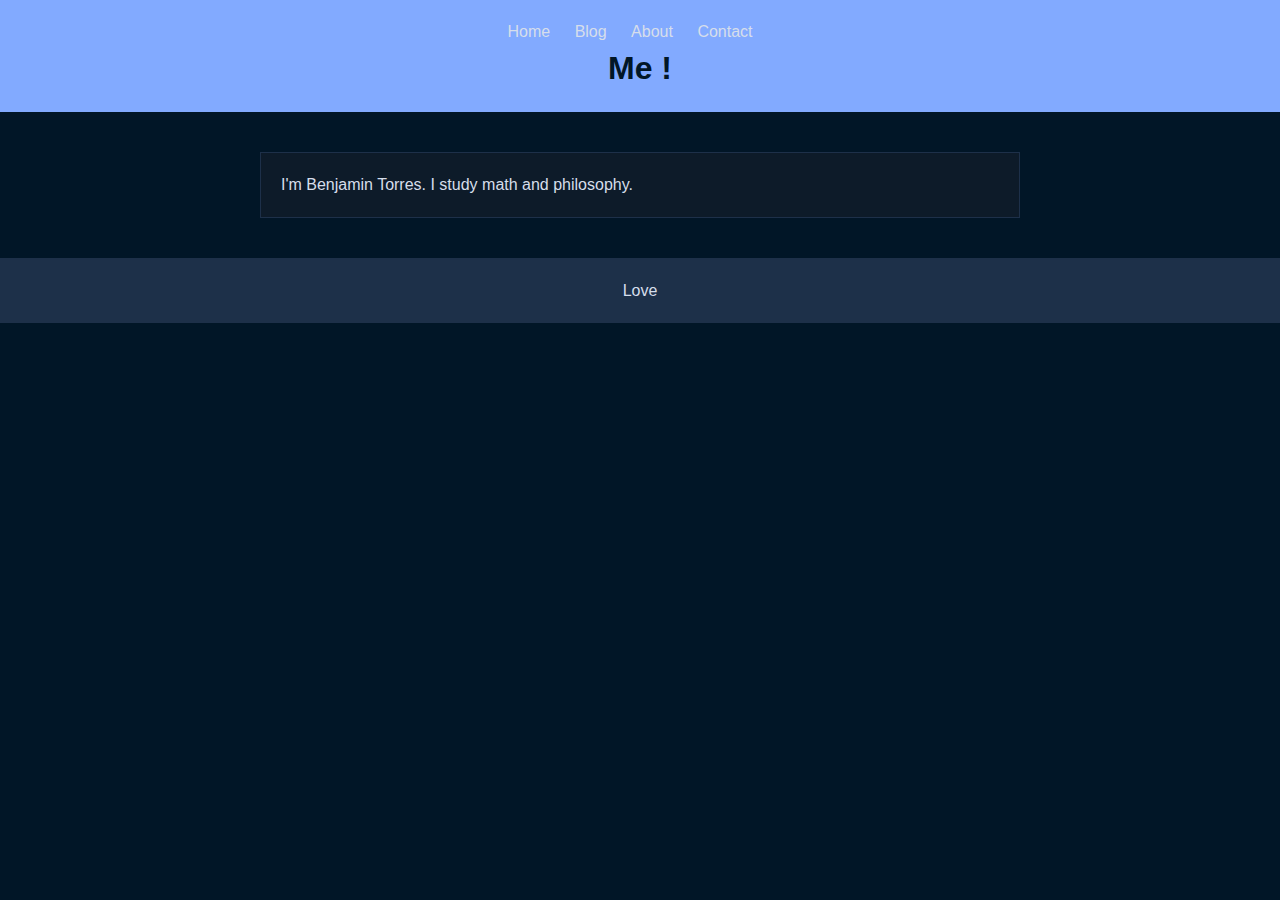
==== about.html @ 342c236f "initial commit" ====
<!DOCTYPE html>
<html>
  <head>
    <title>Blog Posts</title>
    <link rel="stylesheet" href="style.css">
  </head>
  <body>
    <header>
      <nav>
        <a href="index.html">Home</a>
        <a href="blog.html">Blog</a>
        <a href="about.html">About</a>
        <a href="contact.html">Contact</a>
      </nav>
      <h1>Me !</h1>
    </header>

    <main>
        <div id="about-me">
            <article>I'm Benjamin Torres. I study math and philosophy.</article>
    </main>

    <footer>
      <p>Love</p>
    </footer>
  </body>
</html>
---- style.css ----
* {
    box-sizing: border-box;
    margin: 0;
    padding: 0;
  }
  
  body {
    font-family: Arial, sans-serif;
    font-size: 16px;
    line-height: 1.5;
    background-color: #011627;
    color: #d6deeb;
  }
  
  header {
    background-color: #82aaff;
    color: #011627;
    padding: 20px;
    text-align: center;
  }
  
  nav {
    display: inline-block;
  }
  
  nav a {
    color: #d6deeb;
    display: inline-block;
    margin-right: 20px;
    text-decoration: none;
  }
  
  nav a:hover {
    text-decoration: underline;
  }
  
  main {
    margin: 40px auto;
    max-width: 800px;
    padding: 0 20px;
  }
  
  article {
    border: 1px solid #1d3049;
    margin-bottom: 20px;
    padding: 20px;
    background-color: #0d1b29;
    color: #d6deeb;
  }
  
  article h2 {
    font-size: 24px;
    margin-bottom: 10px;
    color: #82aaff;
  }
  
  article p {
    font-size: 16px;
  }
  
  article a {
    display: block;
    margin-top: 20px;
    text-align: right;
    color: #82aaff;
  }
  
  footer {
    background-color: #1d3049;
    border-top: 1px solid #1d3049;
    padding: 20px;
    text-align: center;
    color: #d6deeb;
  }
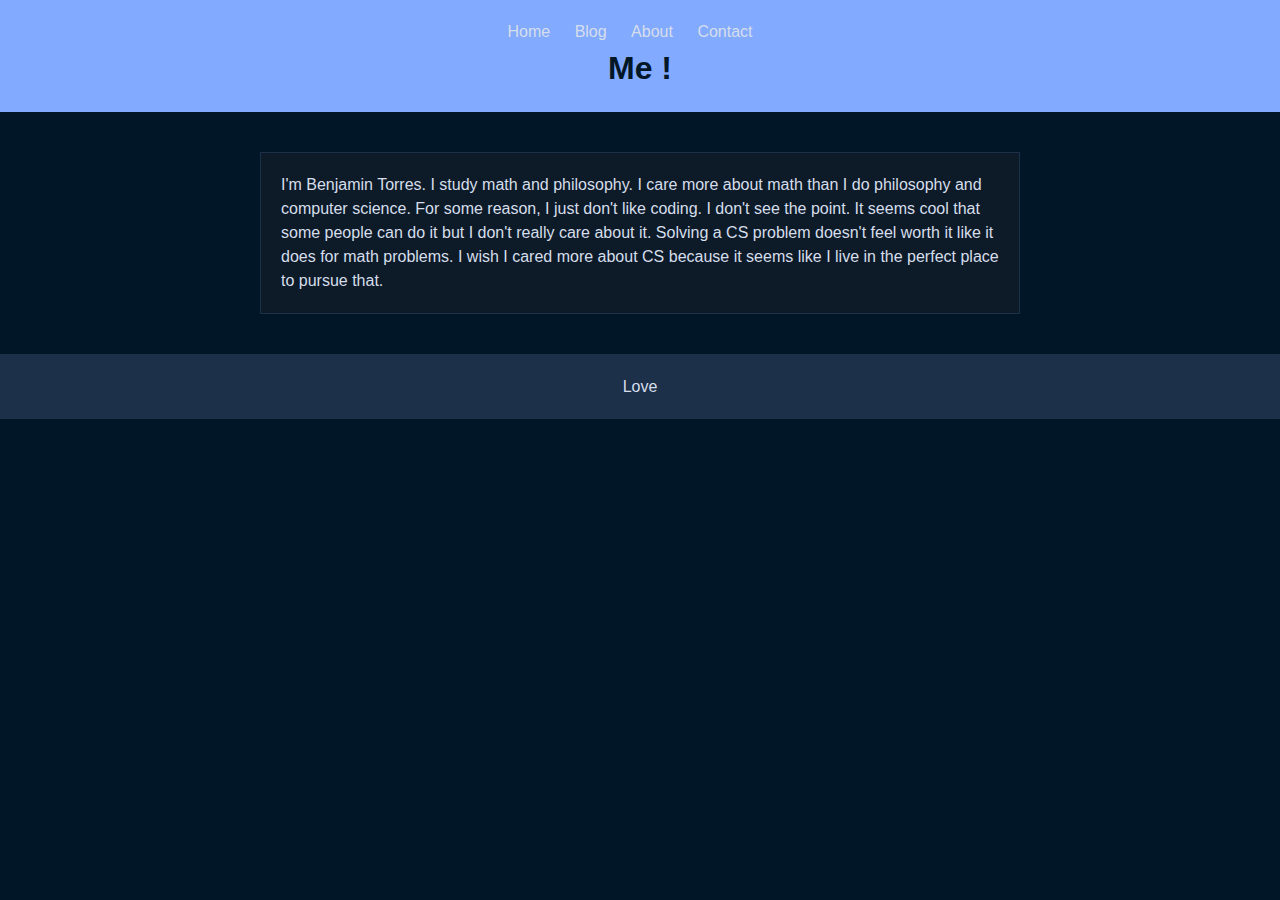
==== commit 7960d2e0: "updates" ====
--- a/about.html
+++ b/about.html
@@ -17,7 +17,7 @@
 
     <main>
         <div id="about-me">
-            <article>I'm Benjamin Torres. I study math and philosophy.</article>
+            <article>I'm Benjamin Torres. I study math and philosophy. I care more about math than I do philosophy and computer science. For some reason, I just don't like coding. I don't see the point. It seems cool that some people can do it but I don't really care about it. Solving a CS problem doesn't feel worth it like it does for math problems. I wish I cared more about CS because it seems like I live in the perfect place to pursue that. </article>
     </main>
 
     <footer>
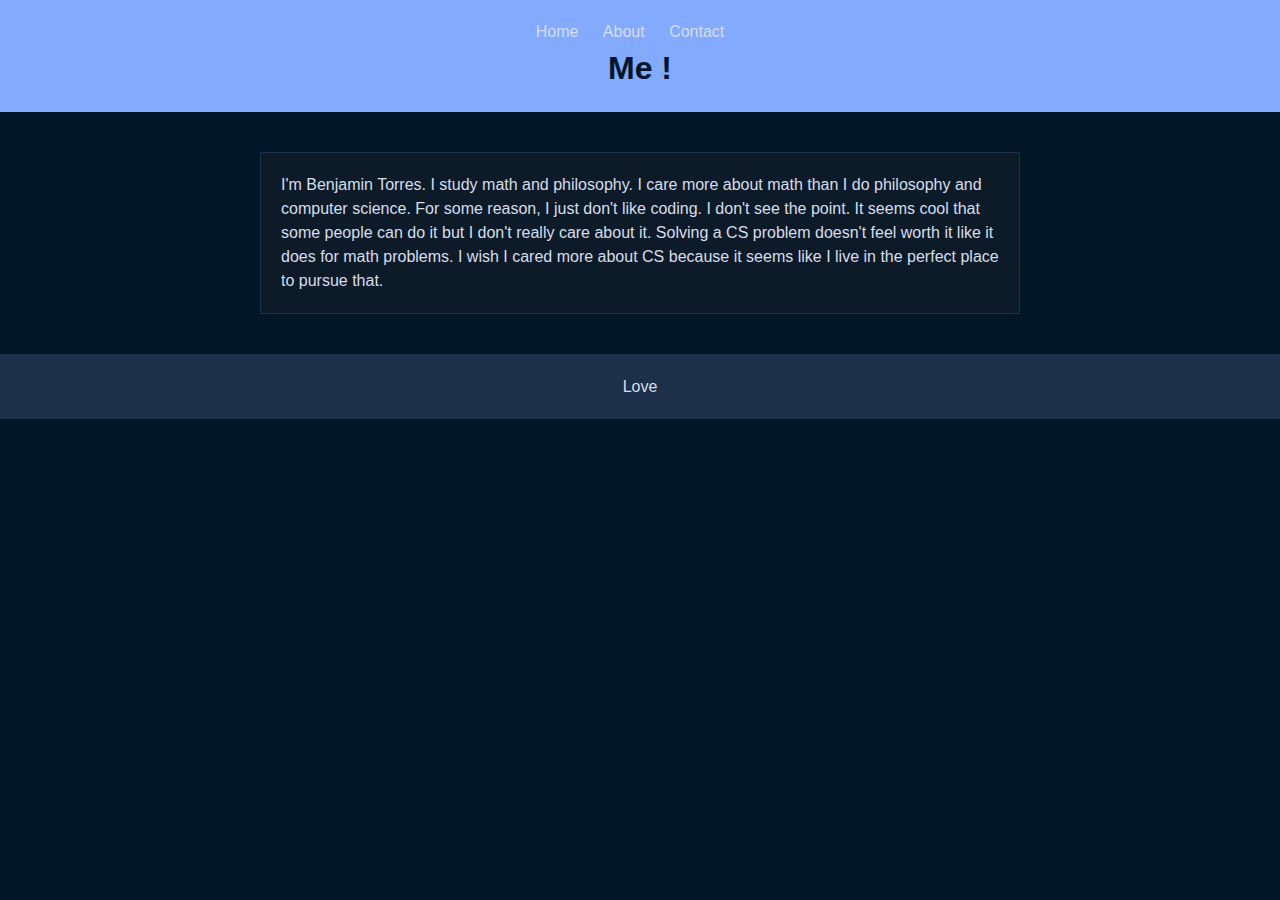
==== commit a175301f: "new" ====
--- a/about.html
+++ b/about.html
@@ -1,14 +1,14 @@
 <!DOCTYPE html>
 <html>
   <head>
-    <title>Blog Posts</title>
+    <title>About</title>
     <link rel="stylesheet" href="style.css">
   </head>
   <body>
     <header>
       <nav>
         <a href="index.html">Home</a>
-        <a href="blog.html">Blog</a>
+        <!--  <a href="blog.html">Blog</a>-->
         <a href="about.html">About</a>
         <a href="contact.html">Contact</a>
       </nav>
